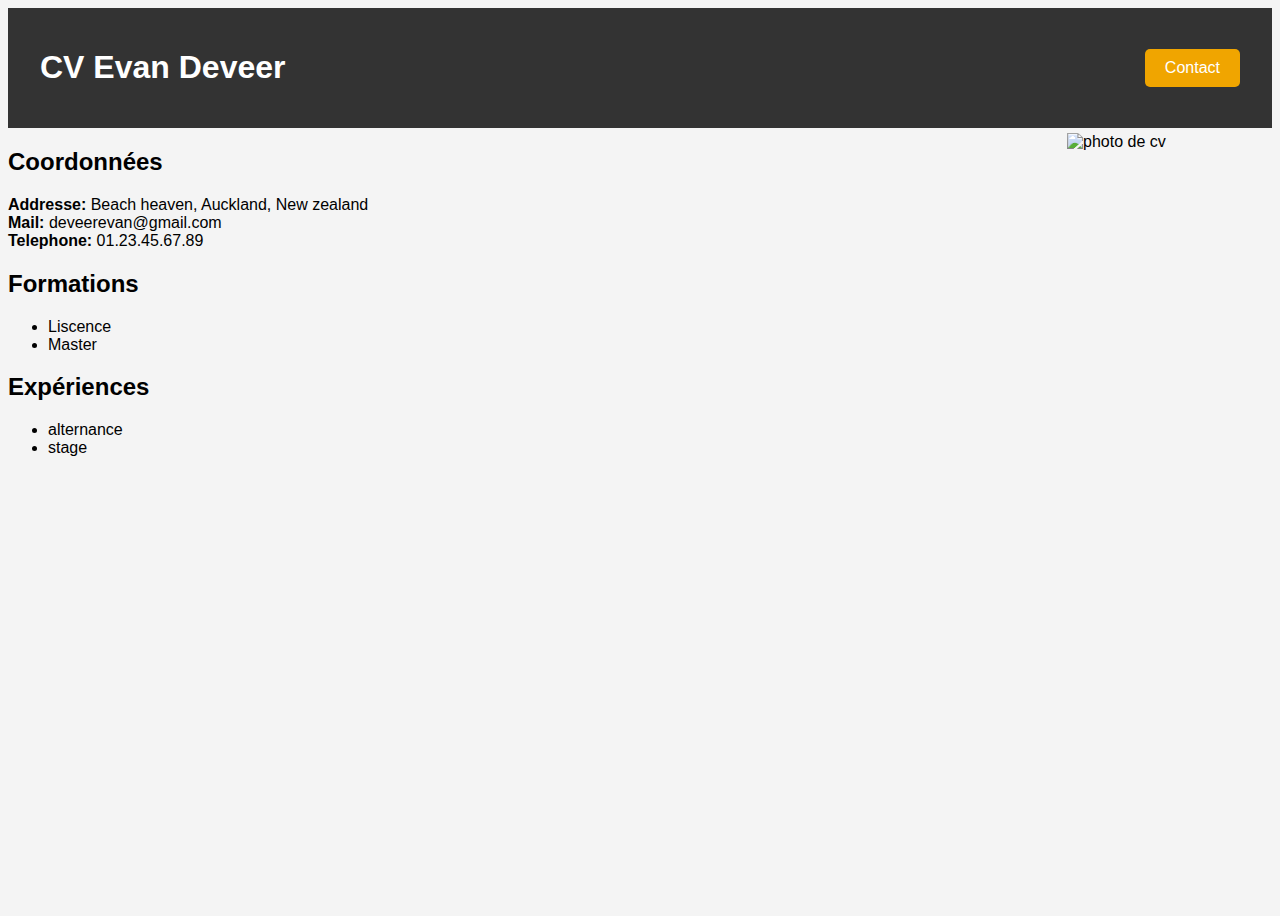
==== index.html @ bc494feb "corr" ====
<!DOCTYPE html>

<html>
    <head>
        <title>site test</title>
        <meta charset="UTF-8">
        <link rel="stylesheet" href="format.css">
    </head>
    <body>
        <header>
            <div class="container">
                <h1>CV Evan Deveer</h1>
                <a href="https://evandeveer.github.io/contact" class="btn">Contact</a>
            </div>
        </header>
        
        <img src="https://cdn-icons-png.freepik.com/256/13632/13632261.png?semt=ais_hybrid" id="code_img" alt="photo de cv">
        <h2>Coordonnées</h2>
        <strong>Addresse:</strong>  Beach heaven, Auckland, New zealand
        <br>
        <strong>Mail:</strong> deveerevan@gmail.com
        <br>
        <strong>Telephone:</strong> 01.23.45.67.89

        <h2>Formations</h2>
        <ul>
            <li>Liscence</li>
            <li>Master</li>
        </ul>

        <h2>Expériences</h2>
        <ul>
            <li>alternance</li>
            <li>stage</li>
        </ul>
        <br>

    </body>
</html>
---- format.css ----
body {
    font-family: Arial, sans-serif;
    background-color: #f4f4f4;
    margin: 30;
    padding: 50;
    height: 100vh;

}

#code_img {
    float: right; 
    margin: 5px; 
    width: 200px; 
    height: auto; 
}



header {
    background-color: #333; 
    color: #fff; 
    padding: 20px 0; 
}

.container {
    display: flex; 
    justify-content: space-between; 
    align-items: center; 
    max-width: 1200px; 
    margin: 0 auto; 
    padding: 0 20px; 
}

.btn {
    background-color: #f0a500; 
    color: #fff; 
    padding: 10px 20px; 
    border-radius: 5px; 
    text-decoration: none;
    font-size: 16px;
   
}

.btn:hover {
    background-color: #e08e00; 
}
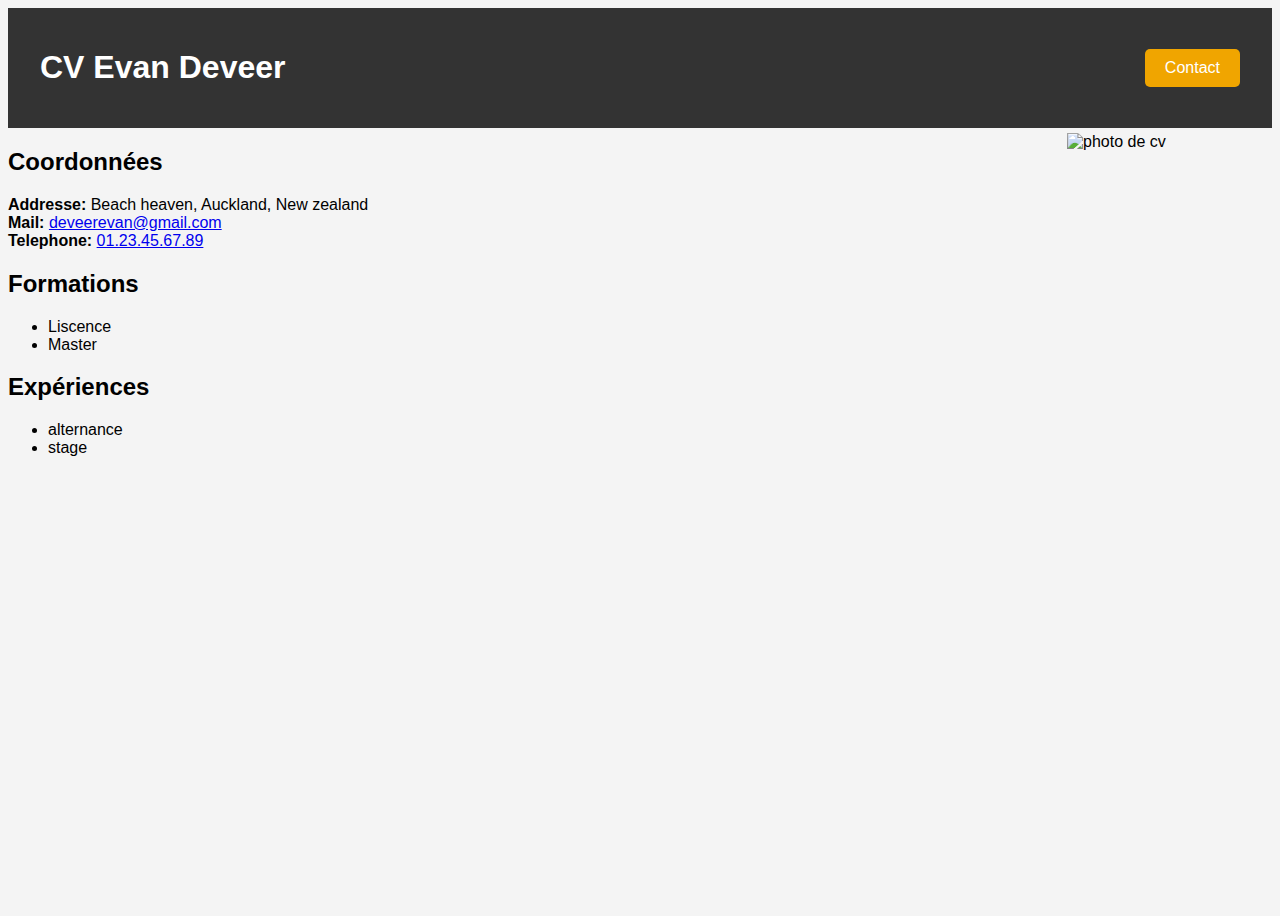
==== commit 67f71064: "liens clickable" ====
--- a/index.html
+++ b/index.html
@@ -19,9 +19,10 @@
         <h2>Coordonnées</h2>
         <strong>Addresse:</strong>  Beach heaven, Auckland, New zealand
         <br>
-        <strong>Mail:</strong> deveerevan@gmail.com
+        <strong>Mail:</strong> <a href="mailto:deveerevan@gmail.com">deveerevan@gmail.com</a>
         <br>
-        <strong>Telephone:</strong> 01.23.45.67.89
+        <strong>Telephone:</strong> <a href="tel:0123456789">01.23.45.67.89</a>
+       
 
         <h2>Formations</h2>
         <ul>
--- a/format.css
+++ b/format.css
@@ -19,7 +19,10 @@
 header {
     background-color: #333; 
     color: #fff; 
-    padding: 20px 0; 
+    padding: 20px 0;
+    border-radius: 0%;
+    border-color: #e08e00;
+
 }
 
 .container {
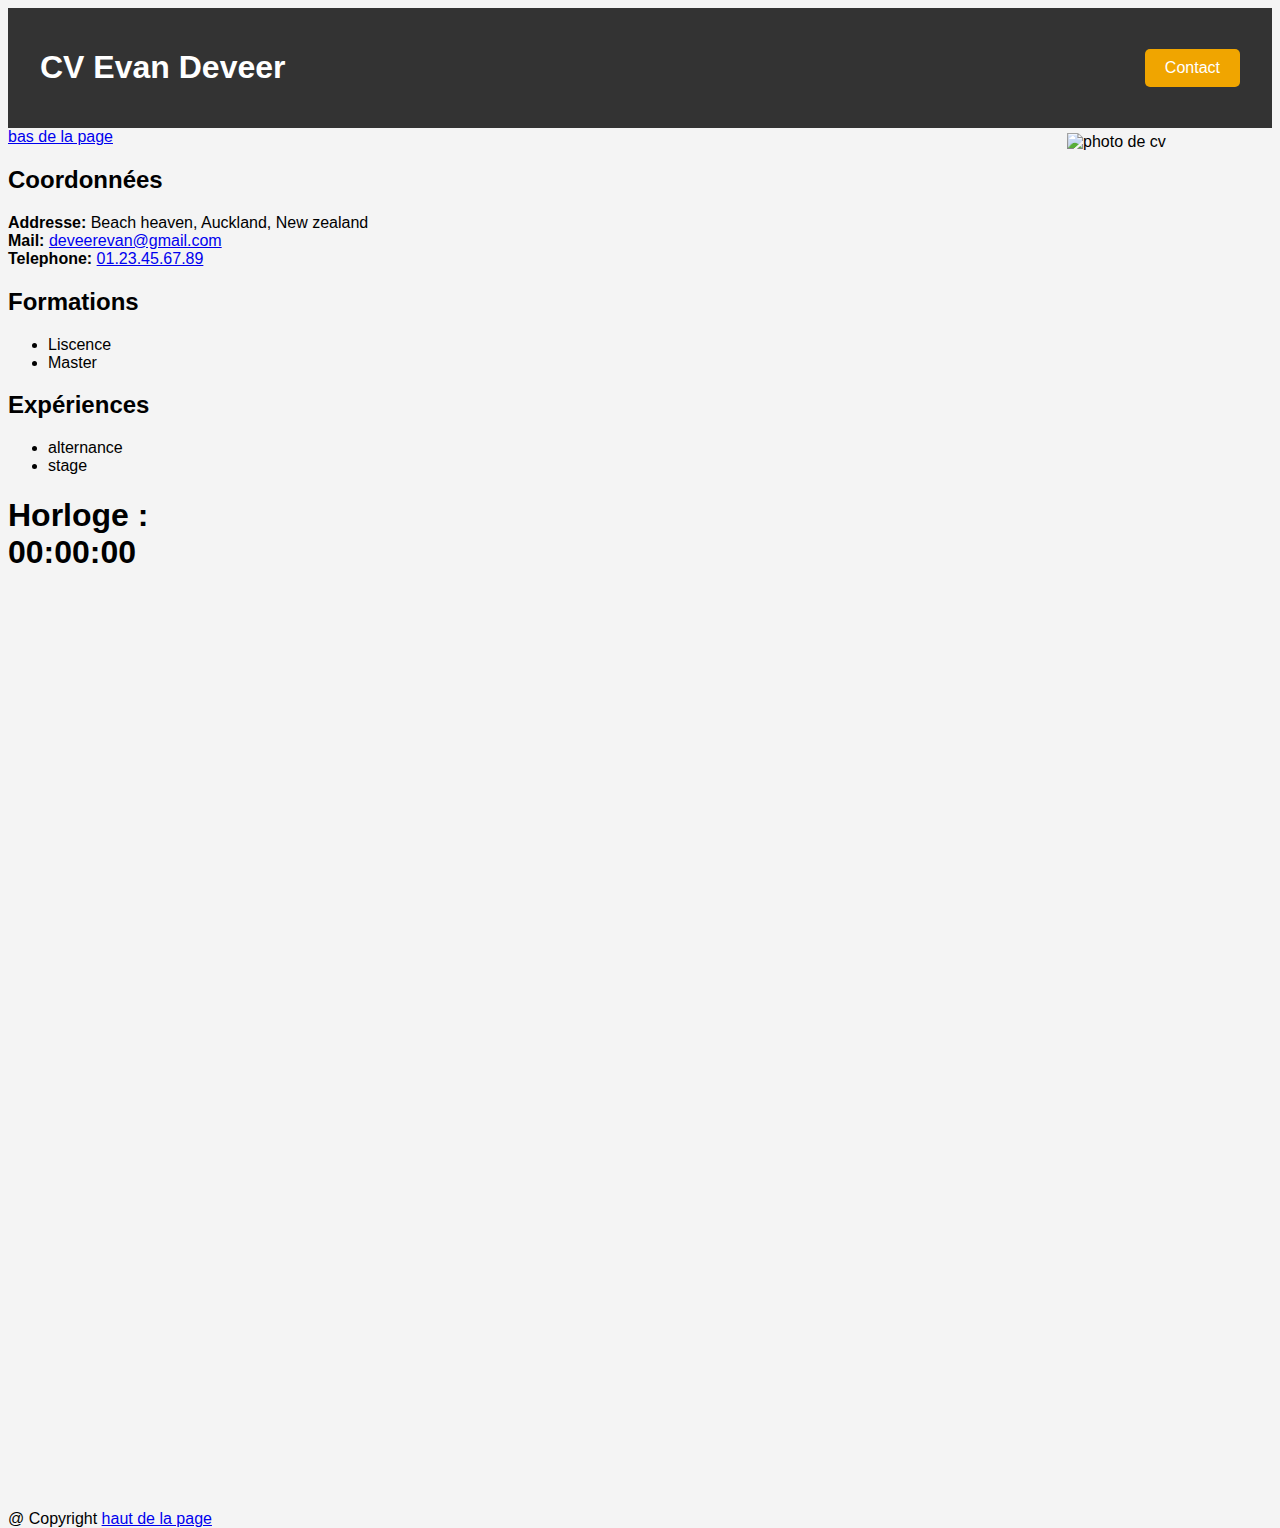
==== commit 5ac5ab33: "..." ====
--- a/index.html
+++ b/index.html
@@ -14,7 +14,9 @@
                 <a href="https://evandeveer.github.io/contact" class="btn">Contact</a>
             </div>
         </header>
-        
+
+        <a id= haut href="#bas">bas de la page</a>
+
         <img src="https://cdn-icons-png.freepik.com/256/13632/13632261.png?semt=ais_hybrid" id="code_img" alt="photo de cv">
         <h2>Coordonnées</h2>
         <strong>Addresse:</strong>  Beach heaven, Auckland, New zealand
@@ -35,7 +37,18 @@
             <li>alternance</li>
             <li>stage</li>
         </ul>
-        <br>
 
+
+        <h1>Horloge : <div id="horloge">00:00:00</div></h1>
+        
+        <script>setInterval(() => {const maintenant = new Date(); document.getElementById('horloge').textContent = maintenant.toLocaleTimeString(); }, 1000);</script>
+
+        <br><br><br><br><br><br><br><br><br><br><br><br><br><br><br><br><br>
+        <br><br><br><br><br><br><br><br><br><br><br><br><br><br><br><br><br>
+        <br><br><br><br><br><br><br><br><br><br><br><br><br><br><br><br><br>
+
+
+
+        @ Copyright <a id= bas href="#haut">haut de la page</a>
     </body>
 </html>
--- a/format.css
+++ b/format.css
@@ -20,8 +20,6 @@
     background-color: #333; 
     color: #fff; 
     padding: 20px 0;
-    border-radius: 0%;
-    border-color: #e08e00;
 
 }
 
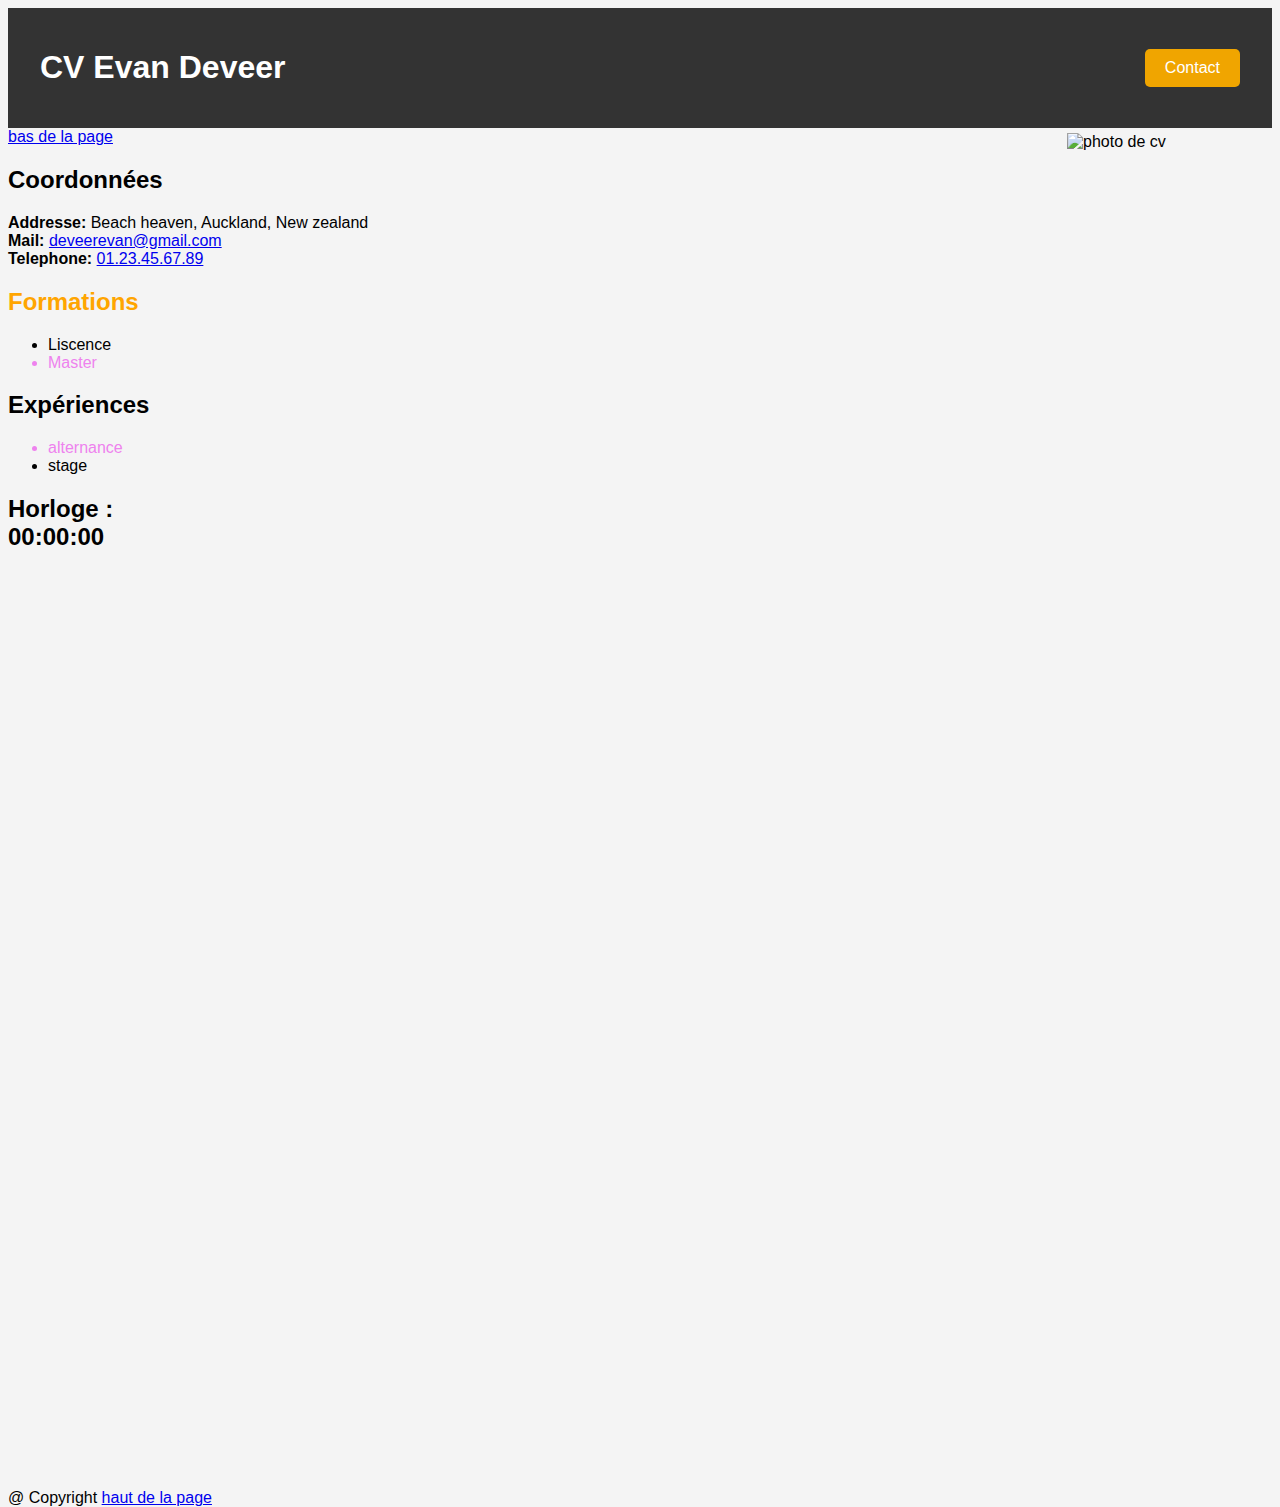
==== commit 27cfb9c5: ".." ====
--- a/index.html
+++ b/index.html
@@ -7,6 +7,8 @@
         <meta charset="UTF-8">
         <link rel="stylesheet" href="format.css">
     </head>
+
+
     <body>
         <header>
             <div class="container">
@@ -18,7 +20,7 @@
         <a id= haut href="#bas">bas de la page</a>
 
         <img src="https://cdn-icons-png.freepik.com/256/13632/13632261.png?semt=ais_hybrid" id="code_img" alt="photo de cv">
-        <h2>Coordonnées</h2>
+        <h2> Coordonnées</h2>
         <strong>Addresse:</strong>  Beach heaven, Auckland, New zealand
         <br>
         <strong>Mail:</strong> <a href="mailto:deveerevan@gmail.com">deveerevan@gmail.com</a>
@@ -26,23 +28,26 @@
         <strong>Telephone:</strong> <a href="tel:0123456789">01.23.45.67.89</a>
        
 
-        <h2>Formations</h2>
+        <h2 id="formation">Formations</h2>
         <ul>
             <li>Liscence</li>
-            <li>Master</li>
+            <li class="violet">Master</li>
         </ul>
 
         <h2>Expériences</h2>
         <ul>
-            <li>alternance</li>
+            <li class="violet">alternance</li>
             <li>stage</li>
         </ul>
 
 
-        <h1>Horloge : <div id="horloge">00:00:00</div></h1>
+        <h2>Horloge : <div id="horloge">00:00:00</div></h2>
         
         <script>setInterval(() => {const maintenant = new Date(); document.getElementById('horloge').textContent = maintenant.toLocaleTimeString(); }, 1000);</script>
 
+
+      
+        
         <br><br><br><br><br><br><br><br><br><br><br><br><br><br><br><br><br>
         <br><br><br><br><br><br><br><br><br><br><br><br><br><br><br><br><br>
         <br><br><br><br><br><br><br><br><br><br><br><br><br><br><br><br><br>
--- a/format.css
+++ b/format.css
@@ -44,4 +44,14 @@
 
 .btn:hover {
     background-color: #e08e00; 
+}
+
+
+
+#formation {
+    color: orange;
+}
+
+.violet {
+    color: violet;
 }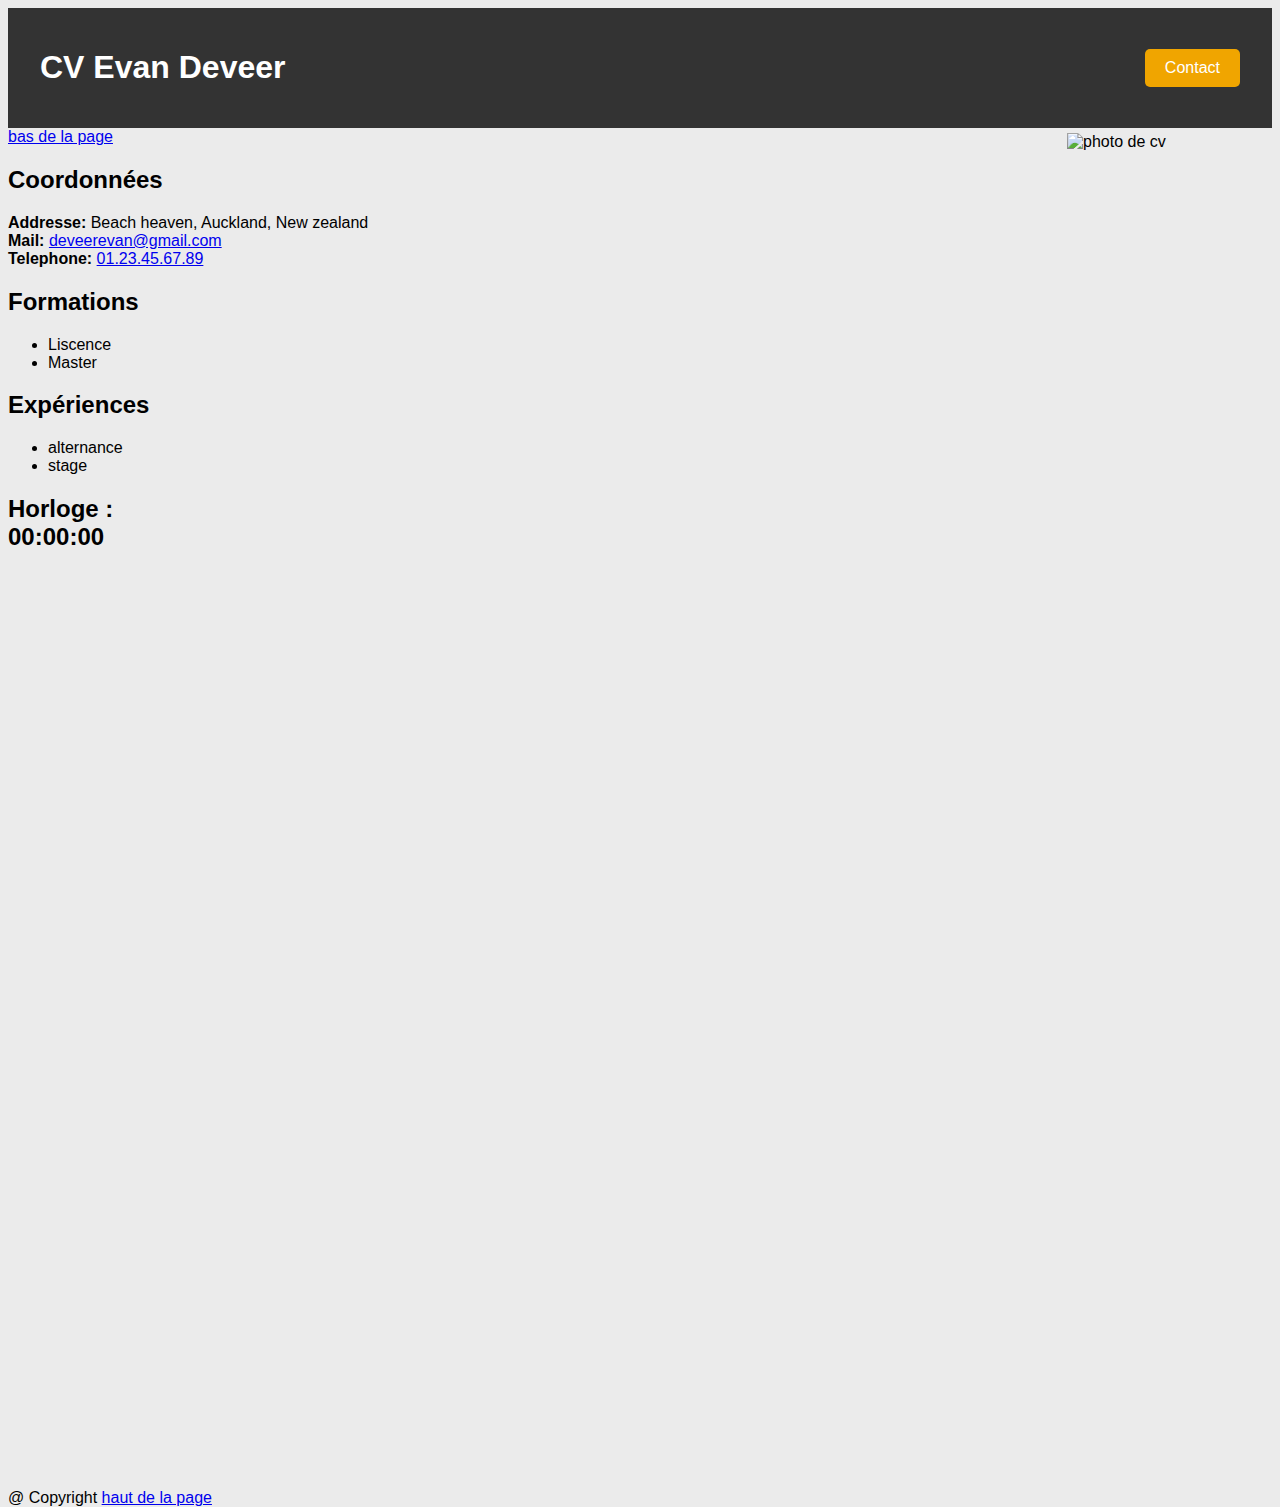
==== commit dda25eef: "01/10" ====
--- a/index.html
+++ b/index.html
@@ -5,7 +5,7 @@
     <head>
         <title>site test</title>
         <meta charset="UTF-8">
-        <link rel="stylesheet" href="format.css">
+        <link rel="stylesheet" href="index.css">
     </head>
 
 
@@ -28,15 +28,15 @@
         <strong>Telephone:</strong> <a href="tel:0123456789">01.23.45.67.89</a>
        
 
-        <h2 id="formation">Formations</h2>
+        <h2>Formations</h2>
         <ul>
             <li>Liscence</li>
-            <li class="violet">Master</li>
+            <li>Master</li>
         </ul>
 
         <h2>Expériences</h2>
         <ul>
-            <li class="violet">alternance</li>
+            <li>alternance</li>
             <li>stage</li>
         </ul>
 
--- a/index.css
+++ b/index.css
@@ -0,0 +1,49 @@
+body {
+    font-family: Arial, Helvetica, sans-serif;
+    background-image: "https://ibb.co/HCjWnSw";
+    background-color: #ebebeb;
+    margin: 30;
+    padding: 50;
+    height: 100vh;
+}
+
+#code_img {
+    float: right; 
+    margin: 5px; 
+    width: 200px; 
+    height: auto; 
+}
+
+
+
+header {
+    background-color: #333; 
+    color: #fff; 
+    padding: 20px 0;
+
+}
+
+.container {
+    display: flex; 
+    justify-content: space-between; 
+    align-items: center; 
+    max-width: 1200px; 
+    margin: 0 auto; 
+    padding: 0 20px; 
+}
+
+.btn {
+    background-color: #f0a500; 
+    color: #ffffff; 
+    padding: 10px 20px; 
+    border-radius: 5px; 
+    text-decoration: none;
+    font-size: 16px;
+   
+}
+
+.btn:hover {
+    background-color: #e08e00; 
+}
+
+
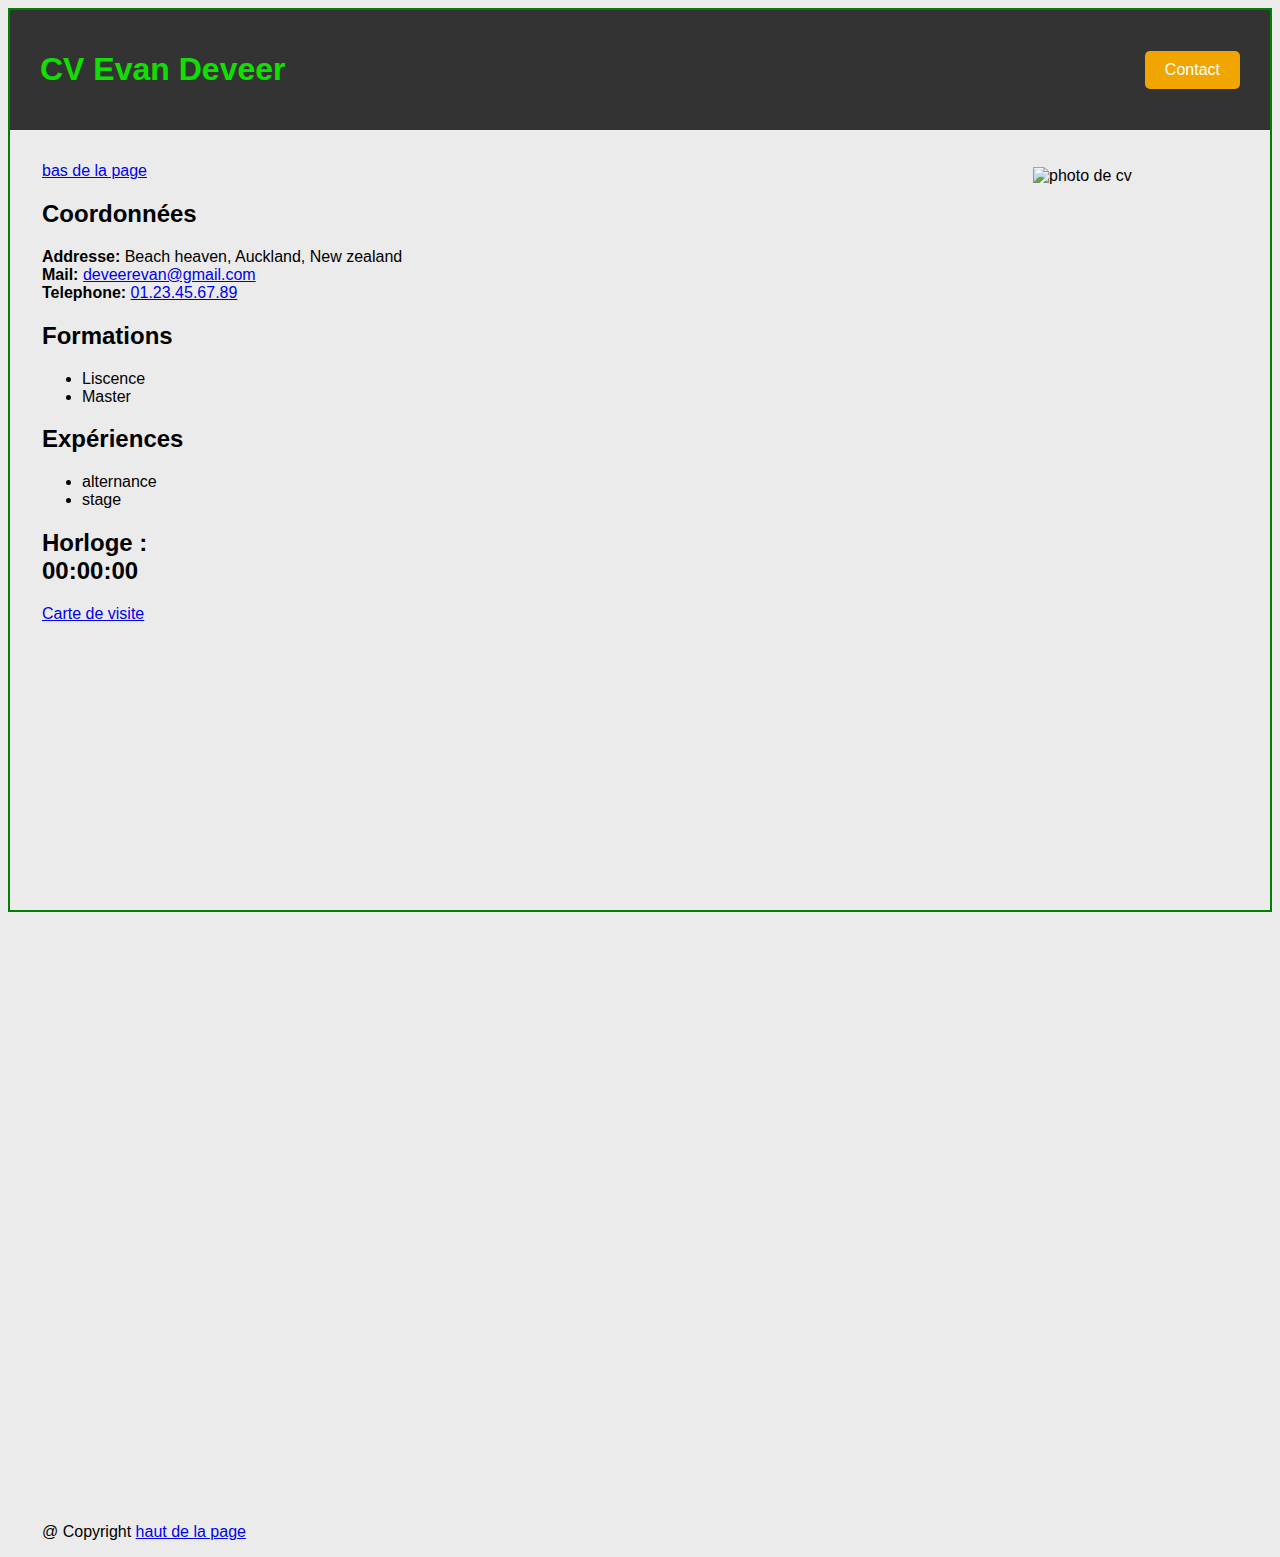
==== commit 3969b05e: "03/10" ====
--- a/index.html
+++ b/index.html
@@ -17,6 +17,7 @@
             </div>
         </header>
 
+        <div id="content">
         <a id= haut href="#bas">bas de la page</a>
 
         <img src="https://cdn-icons-png.freepik.com/256/13632/13632261.png?semt=ais_hybrid" id="code_img" alt="photo de cv">
@@ -28,7 +29,7 @@
         <strong>Telephone:</strong> <a href="tel:0123456789">01.23.45.67.89</a>
        
 
-        <h2>Formations</h2>
+        <h2>Formations </h2>
         <ul>
             <li>Liscence</li>
             <li>Master</li>
@@ -44,9 +45,8 @@
         <h2>Horloge : <div id="horloge">00:00:00</div></h2>
         
         <script>setInterval(() => {const maintenant = new Date(); document.getElementById('horloge').textContent = maintenant.toLocaleTimeString(); }, 1000);</script>
-
-
       
+        <a href="https://evandeveer.github.io/visite">Carte de visite</a>
         
         <br><br><br><br><br><br><br><br><br><br><br><br><br><br><br><br><br>
         <br><br><br><br><br><br><br><br><br><br><br><br><br><br><br><br><br>
--- a/index.css
+++ b/index.css
@@ -5,6 +5,7 @@
     margin: 30;
     padding: 50;
     height: 100vh;
+    border: 2px solid green;
 }
 
 #code_img {
@@ -12,6 +13,11 @@
     margin: 5px; 
     width: 200px; 
     height: auto; 
+}
+
+#content{
+    margin: 1em;
+    padding: 1em;
 }
 
 
@@ -47,3 +53,10 @@
 }
 
 
+a:hover{
+    color: #e08e00;
+}
+
+h1, .vert{
+    color: #0fe000;
+}